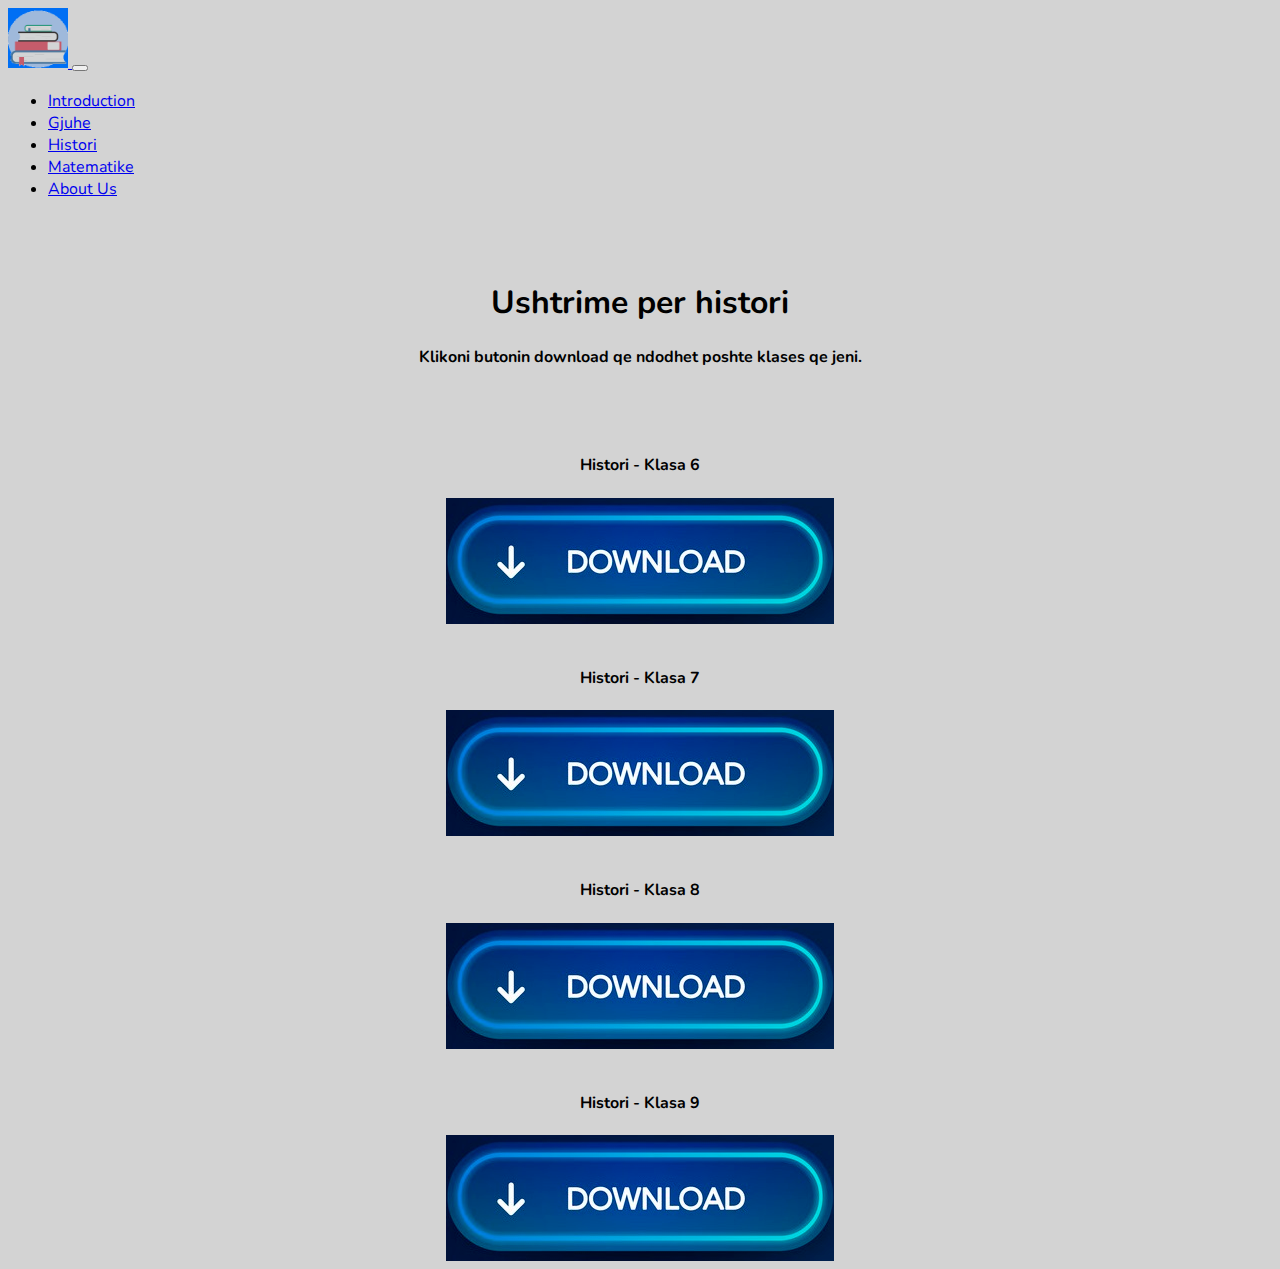
==== histori.html @ 806cf1d5 "Add files via upload" ====
<!DOCTYPE html>
<html>
<head>
	<title>Histori</title>
  <link rel="stylesheet" href="https://cdnjs.cloudflare.com/ajax/libs/font-awesome/4.7.0/css/font-awesome.min.css">
  <link rel="preconnect" href="https://fonts.gstatic.com">
  <link href="https://fonts.googleapis.com/css2?family=Nunito:wght@800&display=swap" rel="stylesheet">
  <link href="https://cdn.jsdelivr.net/npm/bootstrap@5.0.0-beta3/dist/css/bootstrap.min.css" rel="stylesheet" integrity="sha384-eOJMYsd53ii+scO/bJGFsiCZc+5NDVN2yr8+0RDqr0Ql0h+rP48ckxlpbzKgwra6" crossorigin="anonymous">
  <script src="https://cdn.jsdelivr.net/npm/bootstrap@5.0.0-beta3/dist/js/bootstrap.bundle.min.js" integrity="sha384-JEW9xMcG8R+pH31jmWH6WWP0WintQrMb4s7ZOdauHnUtxwoG2vI5DkLtS3qm9Ekf" crossorigin="anonymous"></script>
  <link rel="stylesheet" type="text/css" href="Style/style.css">
  <link rel="icon" href="Images/Book.png" type="image/x-icon" >
</head> 
<body>
	<nav class="navbar navbar-expand-lg navbar-dark bg-primary">
  <div class="container-fluid">
    <a class="navbar-brand" href="#">
      <img src="Images/Book-Nav.png" alt="" width="60" height="60">
    </a>
    <button class="navbar-toggler" type="button" data-bs-toggle="collapse" data-bs-target="#navbarNav" aria-controls="navbarNav" aria-expanded="false" aria-label="Toggle navigation">
      <span class="navbar-toggler-icon"></span>
    </button>
    <div class="collapse navbar-collapse" id="navbarNav">
      <ul class="navbar-nav">
        <li class="nav-item">
          <a class="nav-link"href="index.html">Introduction</a>
        </li>
        <li class="nav-item">
          <a class="nav-link" href="gjuhe.html">Gjuhe</a>
        </li>
        <li class="nav-item">
          <a class="nav-link active" href="histori.html">Histori</a>
        </li>
        <li class="nav-item">
          <a class="nav-link" href="matematike.html">Matematike</a>
        </li>
        <li class="nav-item">
          <a class="nav-link" href="aboutus.html">About Us</a>
        </li>
      </ul>
    </div>
  </div>
</nav>

<br><br>

<h1>Ushtrime per histori</h1>
<h4>Klikoni butonin download qe ndodhet poshte klases qe jeni.</h4>

<br><br>

<h4>Histori - Klasa 6</h4>
<a href="Download/Histori/Klasa 6/histori-6.docx" download="Histori - Klasa 6"><img src="Images/download.jpg" class="center"></a><br>
<h4>Histori - Klasa 7</h4>
<a href="Download/Histori/Klasa 7/histori-7.docx" download="Histori - Klasa 7"><img src="Images/download.jpg" class="center"></a><br>
<h4>Histori - Klasa 8</h4>
<a href="Download/Histori/Klasa 8/histori-8.docx" download="Histori - Klasa 8"><img src="Images/download.jpg" class="center"></a><br>
<h4>Histori - Klasa 9</h4>
<a href="Download/Histori/Klasa 9/histori-9.docx" download="Histori - Klasa 9"><img src="Images/download.jpg" class="center"></a>

</body>
</html>
---- Style/style.css ----
body {
	font-family: 'Nunito', sans-serif;
	background-image: url('Images/Hi.jpg');
  	background-repeat: no-repeat;
  	background-attachment: fixed;  
  	background-size: cover;
  	background-color:#d3d3d3;
}

h1, h4{
	text-align: center;
}

.center {
	display: block;
	margin-left: auto;
	margin-right: auto;
	width: auto;
}
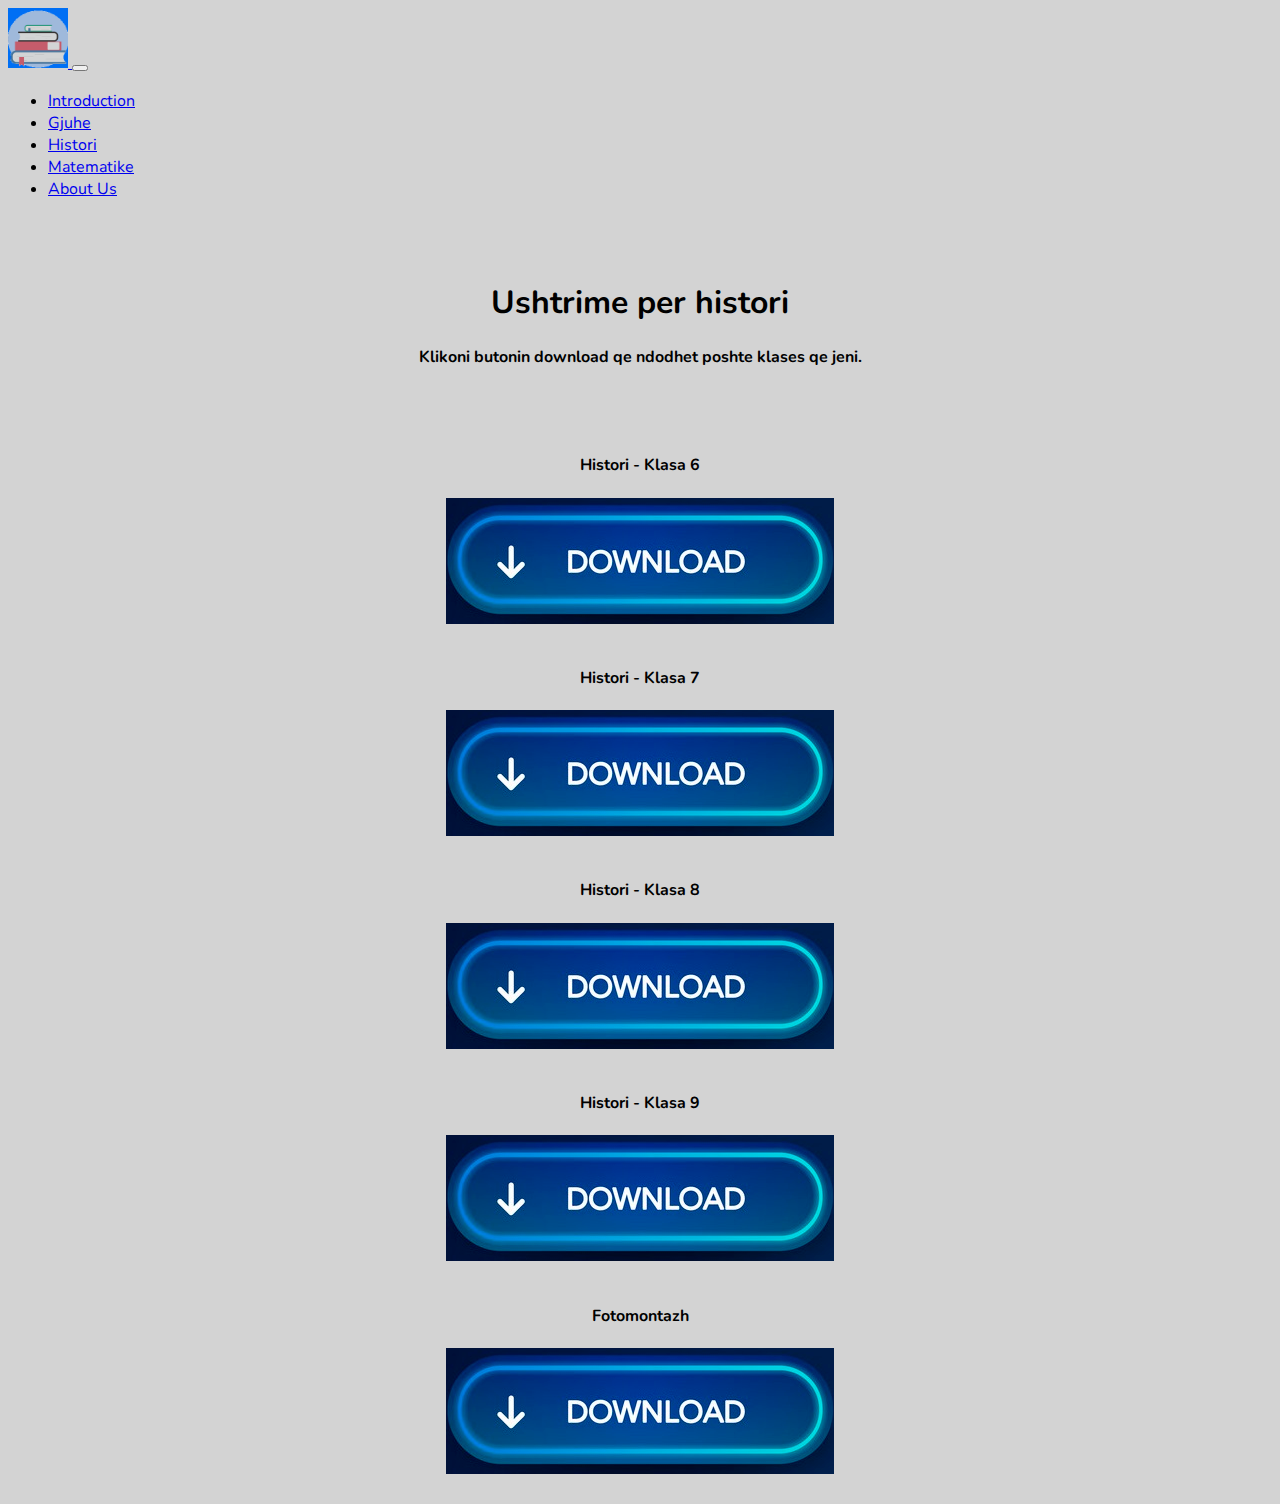
==== commit eba09b37: "Update histori.html" ====
--- a/histori.html
+++ b/histori.html
@@ -55,7 +55,8 @@
 <h4>Histori - Klasa 8</h4>
 <a href="Download/Histori/Klasa 8/histori-8.docx" download="Histori - Klasa 8"><img src="Images/download.jpg" class="center"></a><br>
 <h4>Histori - Klasa 9</h4>
-<a href="Download/Histori/Klasa 9/histori-9.docx" download="Histori - Klasa 9"><img src="Images/download.jpg" class="center"></a>
-
+<a href="Download/Histori/Klasa 9/histori-9.docx" download="Histori - Klasa 9"><img src="Images/download.jpg" class="center"></a><br>
+<h4>Fotomontazh</h4>
+<a href="Download/Histori/RI.docx" download="Revolucioni_Industrial"><img src="Images/download.jpg" class="center"></a><br>
 </body>
-</html>+</html>
